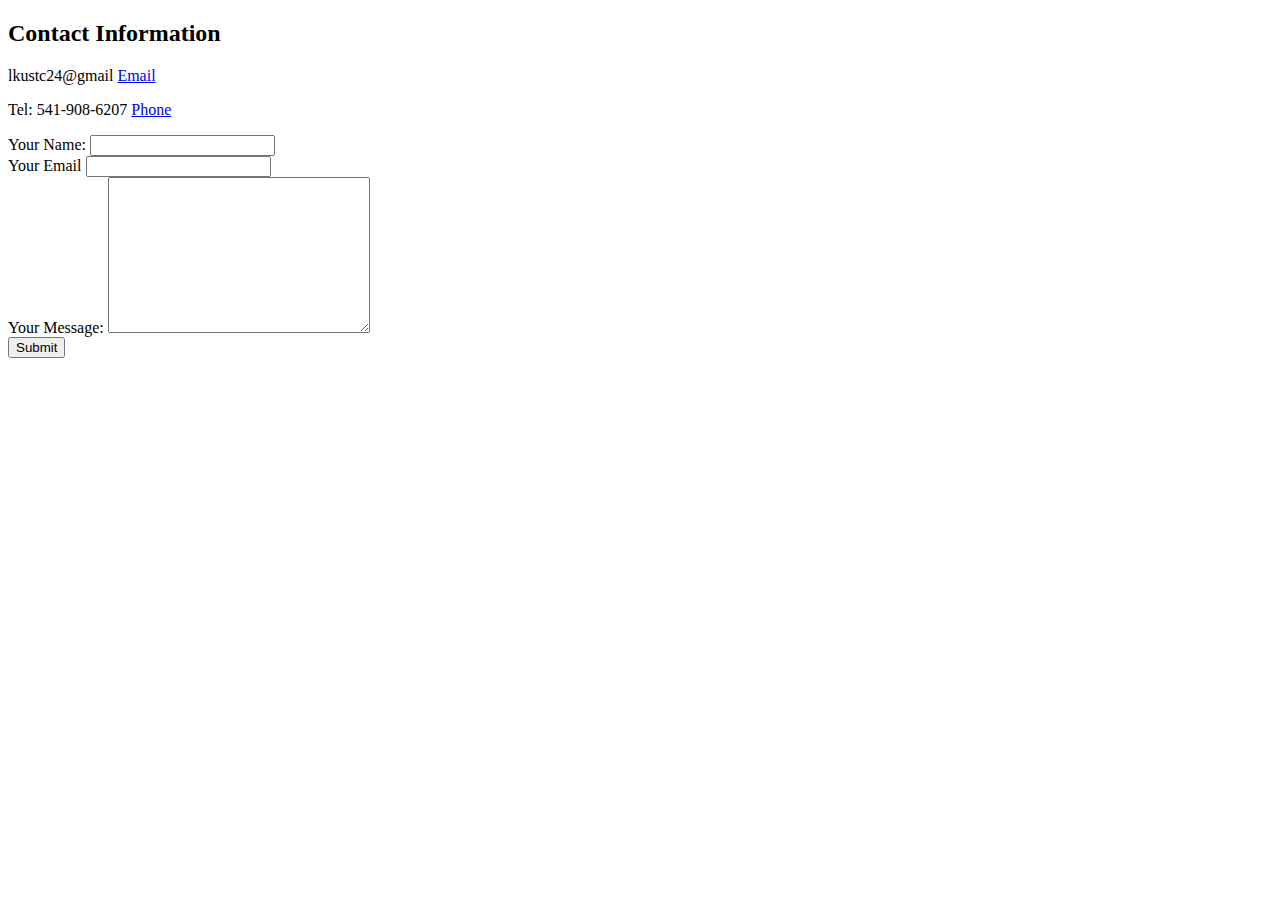
==== contact.html @ e38db2fe "upload initial website" ====
<!DOCTYPE html>
<html lang="en" dir="ltr">
  <head>
    <meta charset="utf-8">
    <title>My Contact</title>
  </head>
  <body>
    <h2> Contact Information</h2>
    <p>lkustc24@gmail   <a href="mailto:lkustc24@gmail">Email</a></p><!-- COMBAK:  -->
    <p>Tel: 541-908-6207   <a href="tel:+5419086207">Phone</a></p>

   <form class="" action="mailto:wyuxuan77@gmail.com" method="text/plain">
     <label>Your Name:</label>
     <input type="text" name="yourName" value=""><br>
     <!--<input type="color" name="" value=""><br />-->
      <!--<label>Do you want to sign up to the email list?</label>
      <input type="checkbox" name="" value="">-->
      <label>Your Email</label>
      <input type="email" name="yourEmail" value=""><br>
      <label>Your Message:</label>
      <textarea name="yourMessage" rows="10" cols="30"></textarea><br>
      <!--<input type="date" name="" value=""><br>-->
     <input type="submit" name="">

   </form>

  </body>
</html>
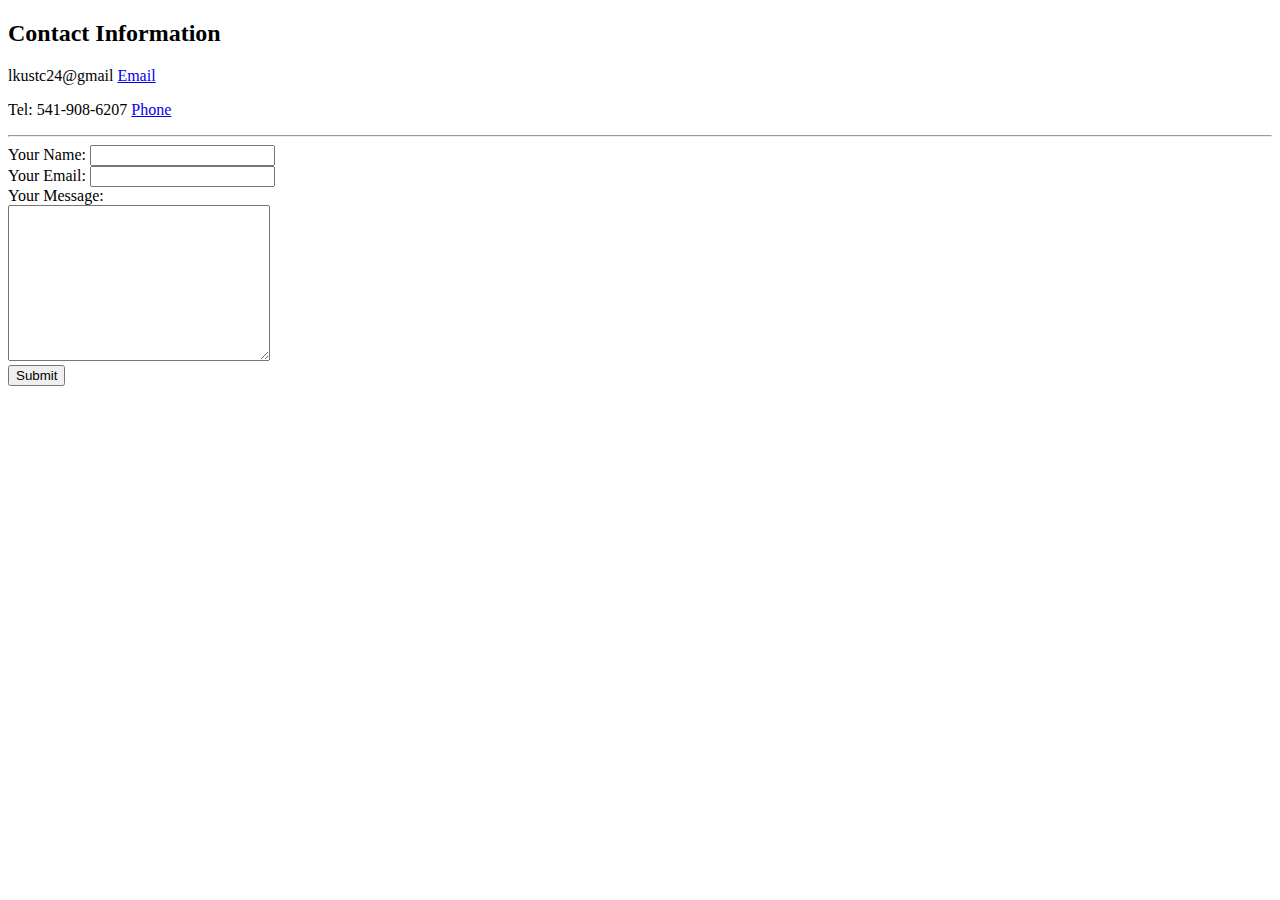
==== commit 8d98f26f: "updated contact info" ====
--- a/contact.html
+++ b/contact.html
@@ -8,16 +8,16 @@
     <h2> Contact Information</h2>
     <p>lkustc24@gmail   <a href="mailto:lkustc24@gmail">Email</a></p><!-- COMBAK:  -->
     <p>Tel: 541-908-6207   <a href="tel:+5419086207">Phone</a></p>
-
-   <form class="" action="mailto:wyuxuan77@gmail.com" method="text/plain">
+<hr>
+   <form action="mailto:wyuxuan77@gmail.com" method="post" enctype = "text/plain">
      <label>Your Name:</label>
      <input type="text" name="yourName" value=""><br>
      <!--<input type="color" name="" value=""><br />-->
       <!--<label>Do you want to sign up to the email list?</label>
       <input type="checkbox" name="" value="">-->
-      <label>Your Email</label>
+      <label>Your Email:</label>
       <input type="email" name="yourEmail" value=""><br>
-      <label>Your Message:</label>
+      <label>Your Message:</label><br>
       <textarea name="yourMessage" rows="10" cols="30"></textarea><br>
       <!--<input type="date" name="" value=""><br>-->
      <input type="submit" name="">
